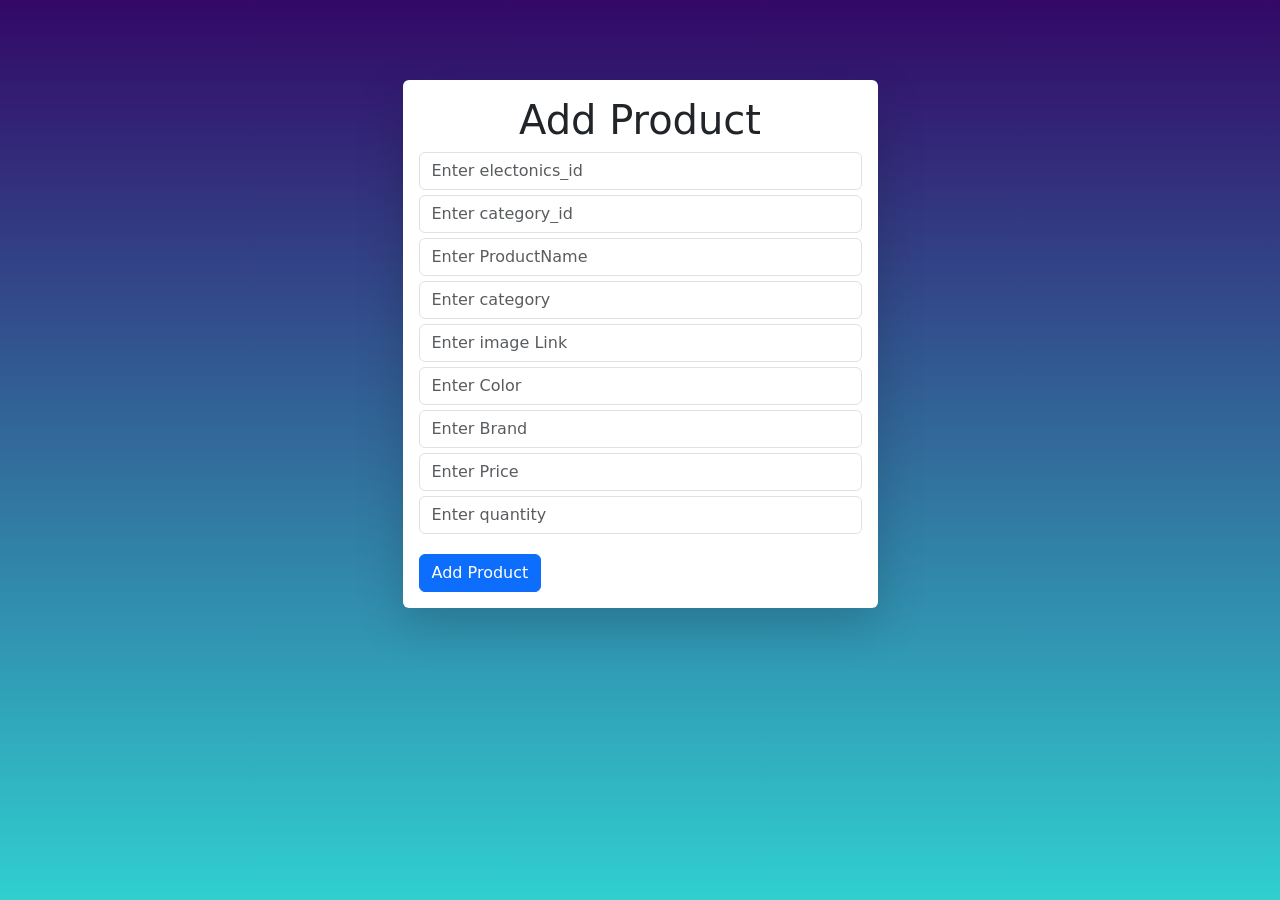
==== Flipkart_EcommerceProject_FrontEnd-main/addProduct.html @ 0ef27122 "add product and display" ====
<!DOCTYPE html>
<html lang="en">
<head>
    <meta charset="UTF-8">
    <meta http-equiv="X-UA-Compatible" content="IE=edge">
    <meta name="viewport" content="width=device-width, initial-scale=1.0">
    <link href="https://cdn.jsdelivr.net/npm/bootstrap@5.1.3/dist/css/bootstrap.min.css" rel="stylesheet" integrity="sha384-1BmE4kWBq78iYhFldvKuhfTAU6auU8tT94WrHftjDbrCEXSU1oBoqyl2QvZ6jIW3" crossorigin="anonymous">
    <link rel="stylesheet" href="./css/addProduct.css">
    <title>Add Product</title>
    
</head>
<body>
    <div class="container">
        <div class="row justify-content-center">
            <div class="col-md-5 shadow-lg p-3 mb-5 bg-body rounded">
                <h1 class="text-center">Add Product</h1>

                <input type="number" class="form-control" id="electonics_id" placeholder="Enter electonics_id" required>
                <small id="electonics_id_error" class="text-danger"></small>

                <input type="number" class="form-control" id="category_id" placeholder="Enter category_id" required>
                <small id="category_id_error" class="text-danger"></small>

                <input type="text" class="form-control" id="product_name" placeholder="Enter ProductName" required>
                <small id="product_name_error" class="text-danger"></small>
                
                <input type="text" class="form-control" id="category" placeholder="Enter category" required>
                <small id="category_error" class="text-danger"></small>
                
                <input type="text" class="form-control" id="image" placeholder="Enter image Link" required>
                <small id="image_error" class="text-danger"></small>
                
                <input type="text" class="form-control" id="Color" placeholder="Enter Color" required>
                <small id="Color_error" class="text-danger"></small>
                
                <input type="text" class="form-control" id="Brand" placeholder="Enter Brand" required>
                <small id="Brand_error" class="text-danger"></small>

                <input type="number" class="form-control" id="Price" placeholder="Enter Price" required>
                <small id="Price_error" class="text-danger"></small>

                <input type="number" class="form-control" id="quantity" placeholder="Enter quantity" required>
                <small id="quantity_error" class="text-danger"></small>

                <div>
                    <button class="btn btn-primary" onclick="addProduct()">Add Product</button>
                
                </div>
            </div>
        </div>
    </div>
<script src="./js/addProducts.js"></script>
</body>
</html>
---- Flipkart_EcommerceProject_FrontEnd-main/css/addProduct.css ----
body{
    /* background-color: yellow; */
    background-image: linear-gradient(to top, #30cfd0 0%, #330867 100%);
    height: 100vh;
    
}

.col-md-5{
    margin-top: 80px !important;
    background-color: white;
    padding: 20px;
}
input{
    margin-top: 5px !important;
}
button{
    margin-top: 20px !important;
}
/* small{
    color: red;
} */
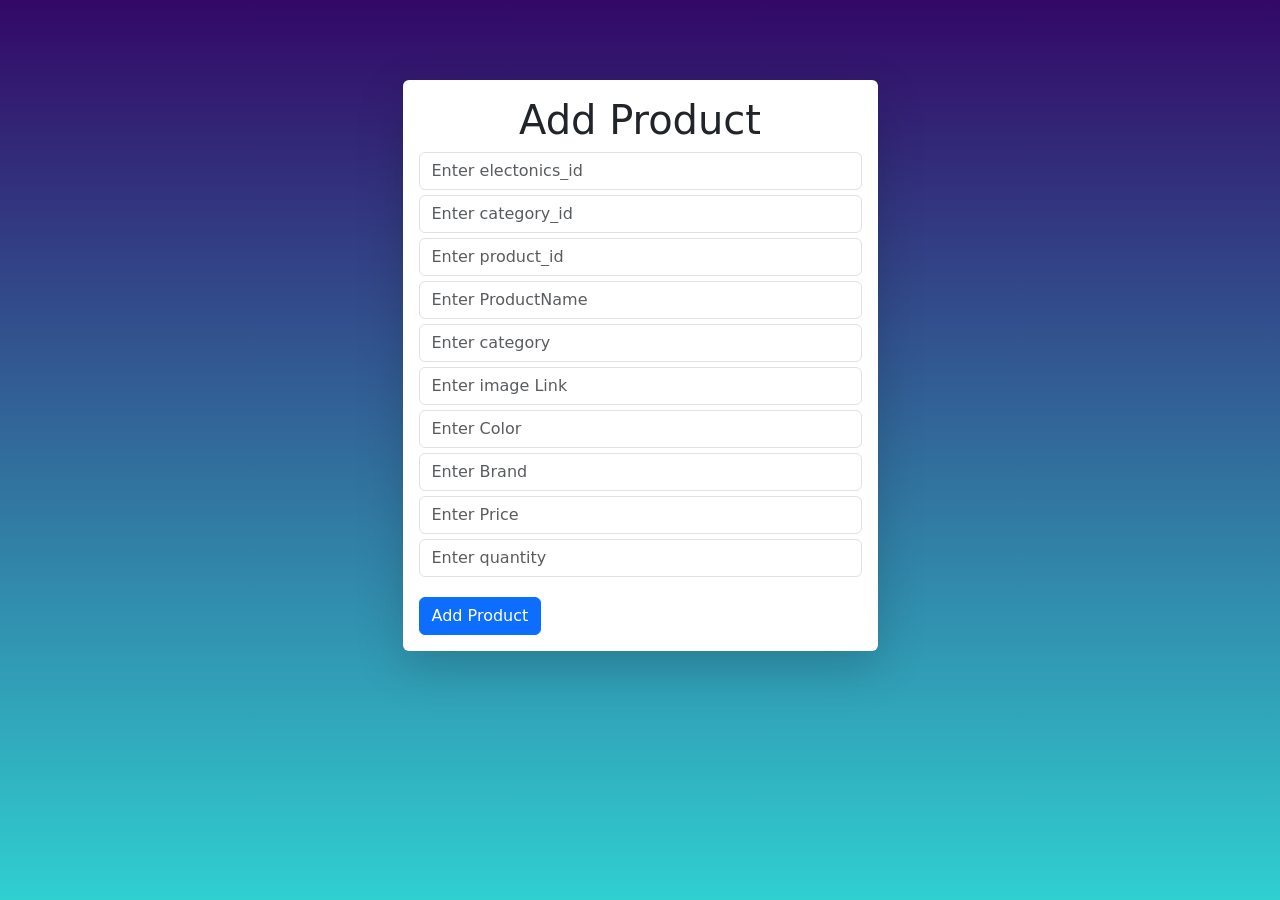
==== commit e6448956: "basket" ====
--- a/Flipkart_EcommerceProject_FrontEnd-main/addProduct.html
+++ b/Flipkart_EcommerceProject_FrontEnd-main/addProduct.html
@@ -20,6 +20,9 @@
 
                 <input type="number" class="form-control" id="category_id" placeholder="Enter category_id" required>
                 <small id="category_id_error" class="text-danger"></small>
+
+                <input type="number" class="form-control" id="product_id" placeholder="Enter product_id" required>
+                <small id="product_id_error" class="text-danger"></small>
 
                 <input type="text" class="form-control" id="product_name" placeholder="Enter ProductName" required>
                 <small id="product_name_error" class="text-danger"></small>
